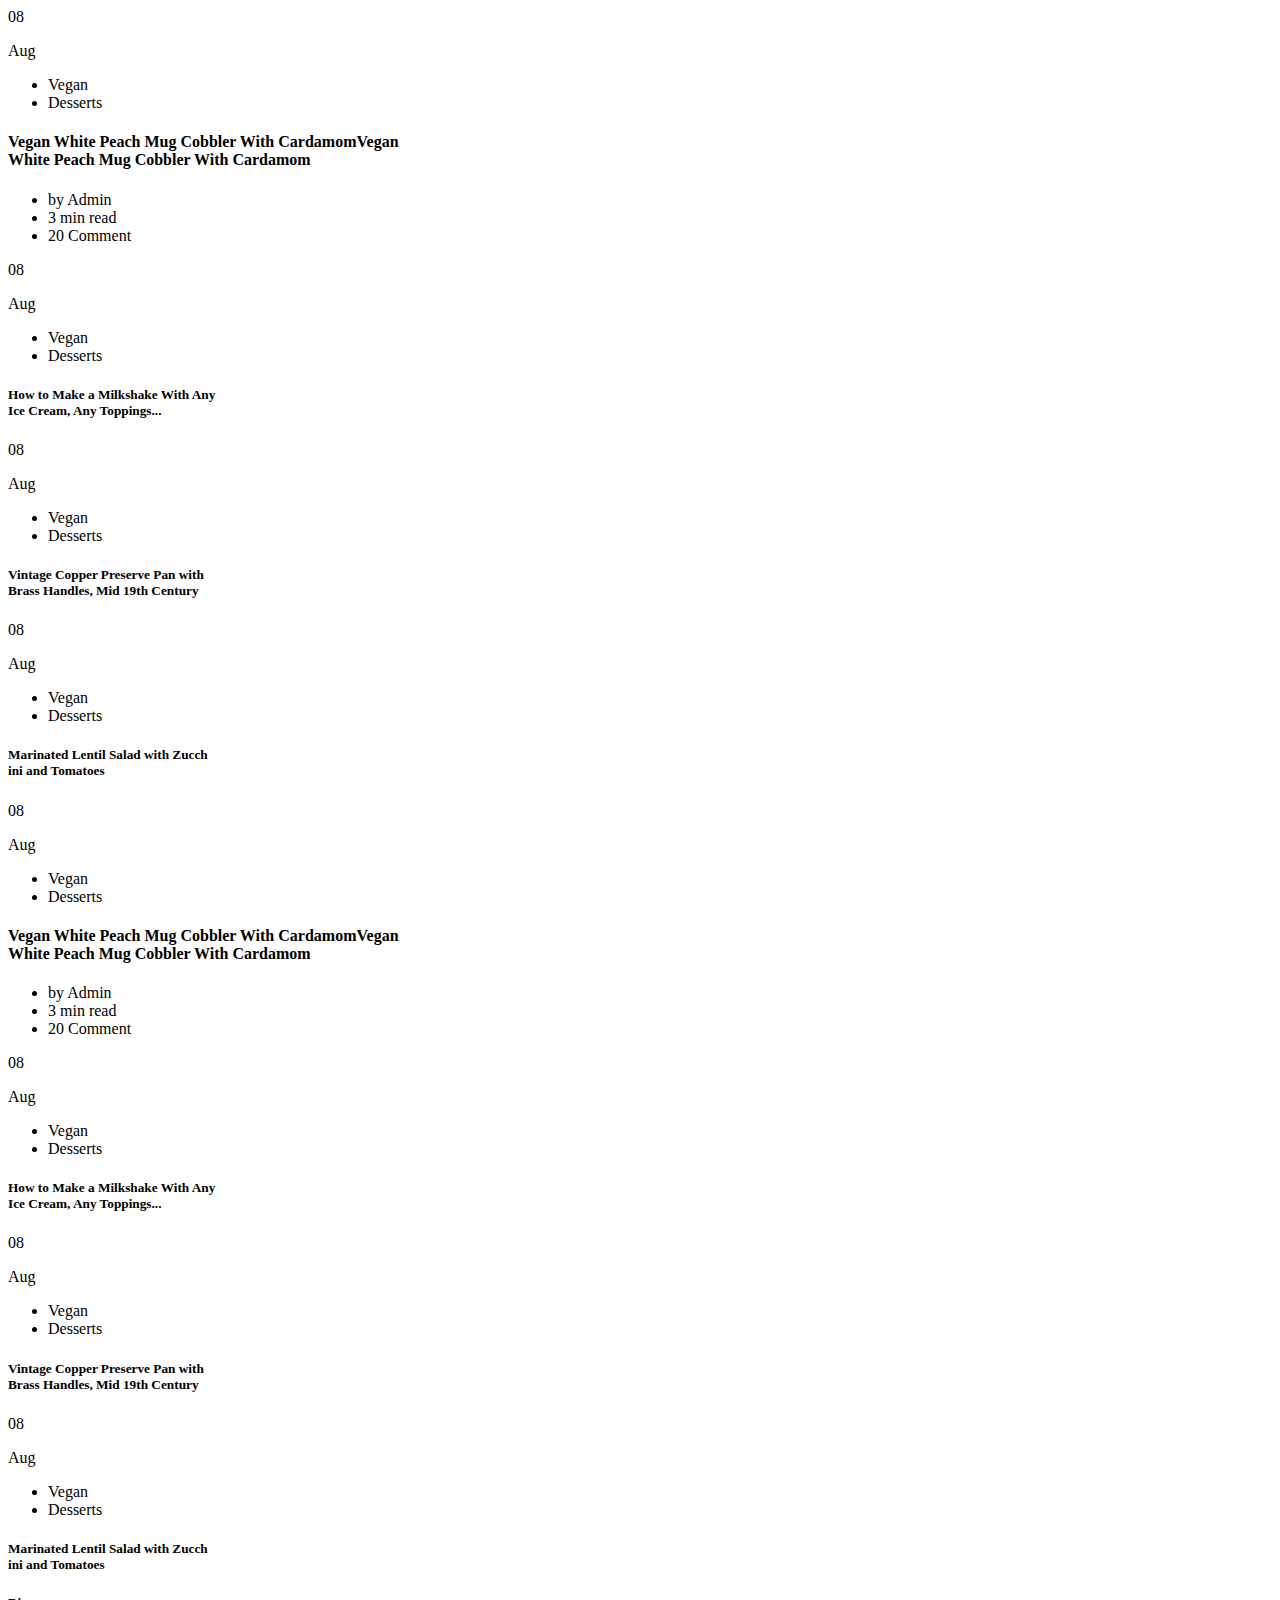
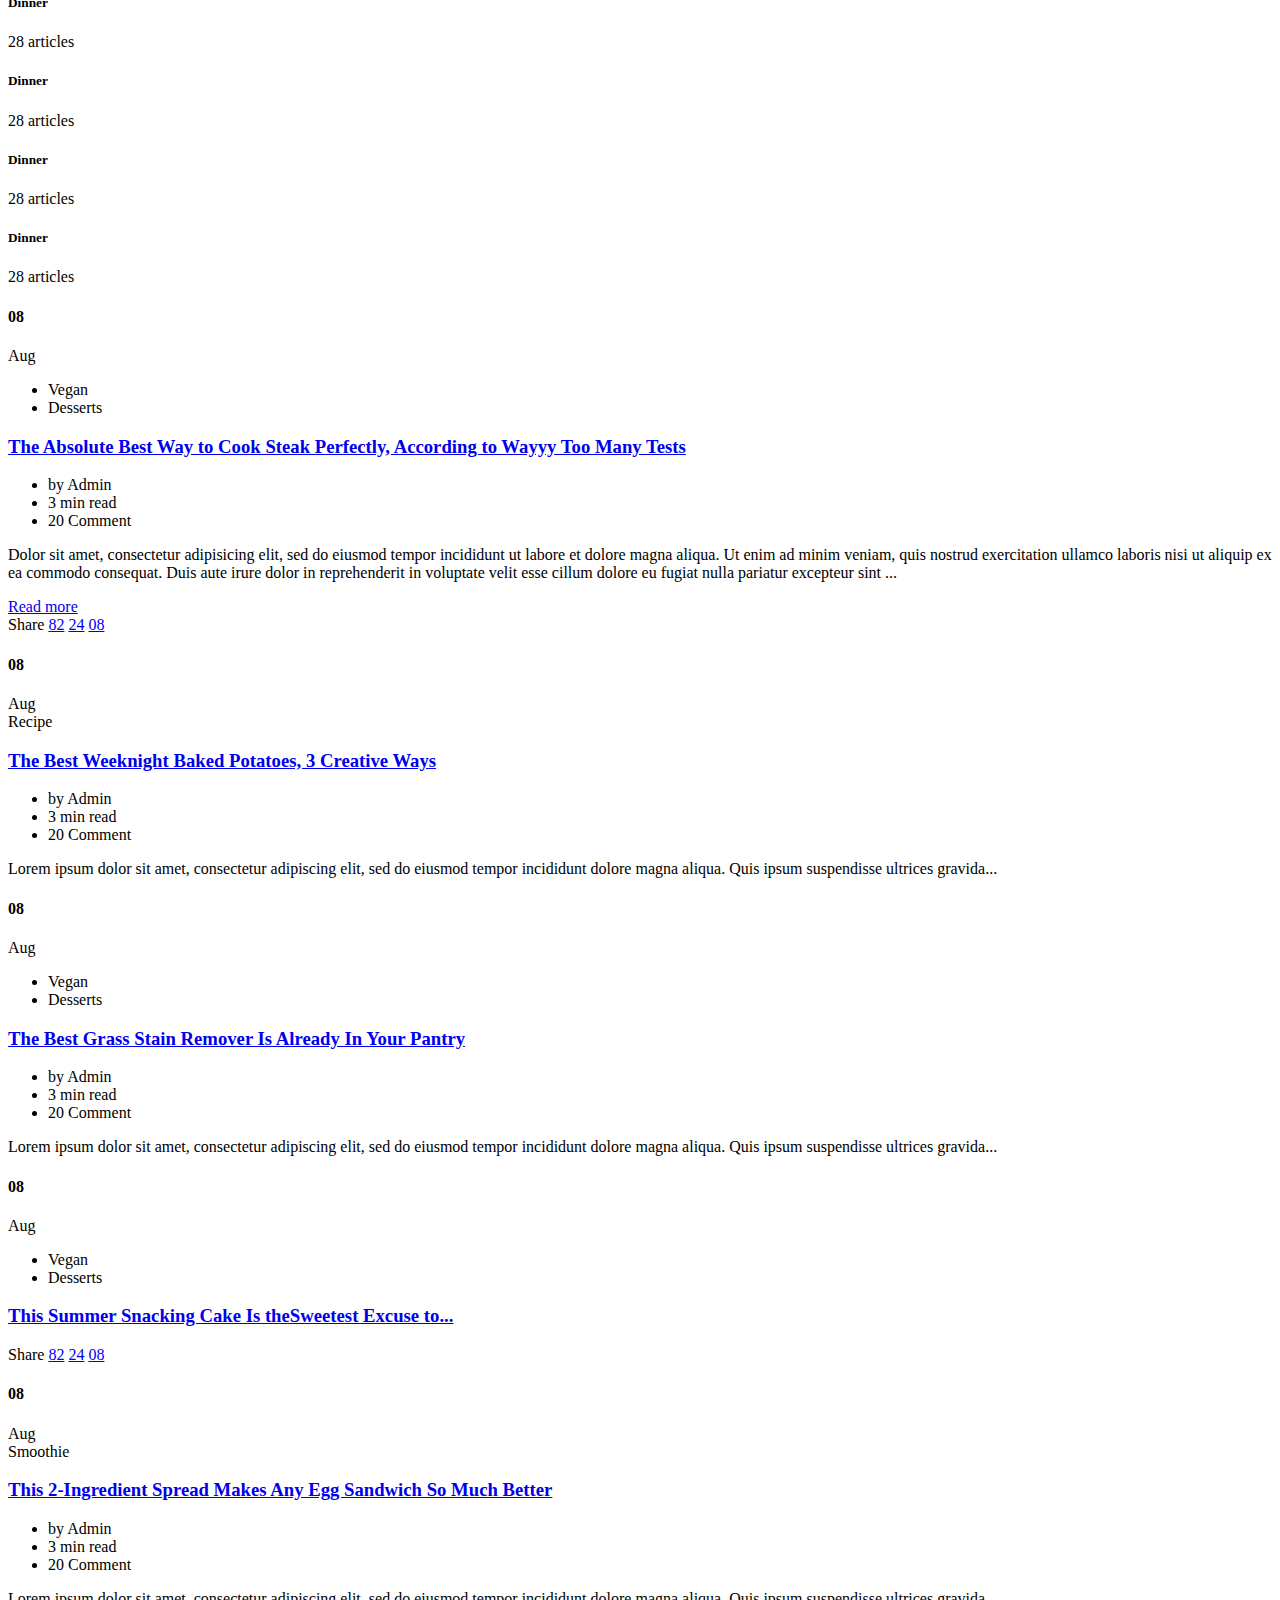
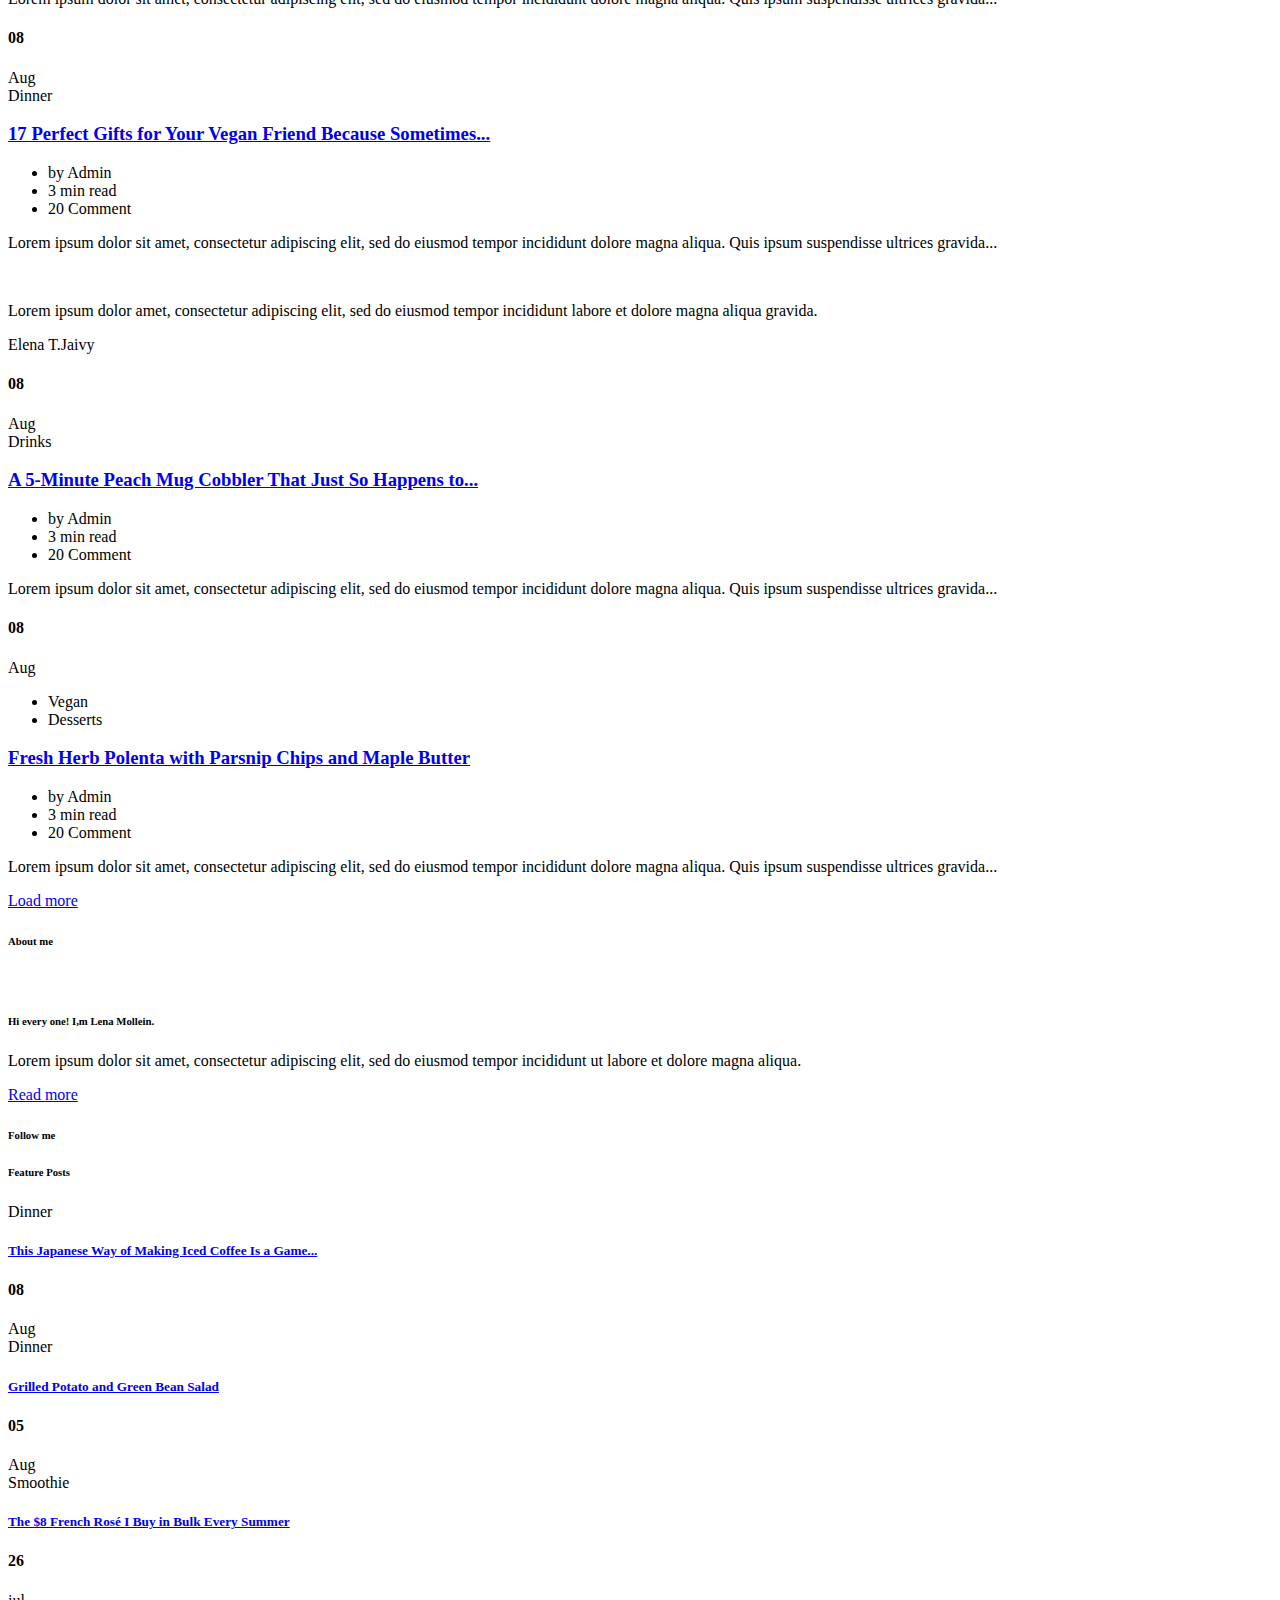
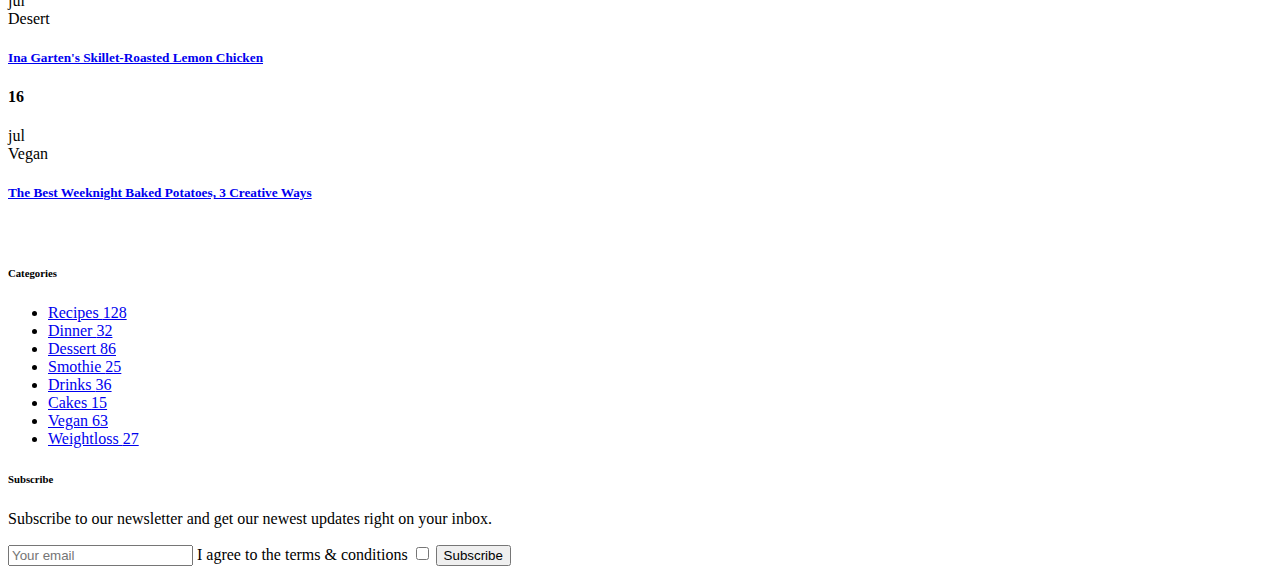
==== src/main/resources/templates/index.html @ a7c78e39 "Adaptació de les plantilles" ====
<!DOCTYPE html>
<html lang="ca" xmlns="http://www.w3.org/1999/xhtml"
	xmlns:th="https://www.thymeleaf.org">
<head th:insert="~{fragments :: head}"></head>
<body>
    <!-- Page preloader and Humberger Begin -->
    <div th:include="~{fragments :: menu}"></div>
    <!-- Humberger End -->

    <!-- Header Section Begin -->
    <header th:replace="~{fragments :: header (${pagina})}"></header>
    <!-- Header Section End -->


    <!-- Hero Section Begin -->
    <section class="hero">
        <div class="hero__slider owl-carousel">
            <div class="hero__item">
                <div class="container-fluid">
                    <div class="row">
                        <div class="col-lg-6 p-0">
                            <div class="hero__inside__item hero__inside__item--wide set-bg"
                                data-setbg="img/hero/hero-1.jpg">
                                <div class="hero__inside__item__text">
                                    <div class="hero__inside__item--meta">
                                        <span>08</span>
                                        <p>Aug</p>
                                    </div>
                                    <div class="hero__inside__item--text">
                                        <ul class="label">
                                            <li>Vegan</li>
                                            <li>Desserts</li>
                                        </ul>
                                        <h4>Vegan White Peach Mug Cobbler With CardamomVegan<br /> White Peach Mug
                                            Cobbler With Cardamom</h4>
                                        <ul class="widget">
                                            <li>by <span>Admin</span></li>
                                            <li>3 min read</li>
                                            <li>20 Comment</li>
                                        </ul>
                                    </div>
                                </div>
                            </div>
                        </div>
                        <div class="col-lg-3 col-md-6  p-0">
                            <div class="hero__inside__item hero__inside__item--small set-bg"
                                data-setbg="img/hero/hero-2.jpg">
                                <div class="hero__inside__item__text">
                                    <div class="hero__inside__item--meta">
                                        <span>08</span>
                                        <p>Aug</p>
                                    </div>
                                    <div class="hero__inside__item--text">
                                        <ul class="label">
                                            <li>Vegan</li>
                                            <li>Desserts</li>
                                        </ul>
                                        <h5>How to Make a Milkshake With Any <br />Ice Cream, Any Toppings...</h5>
                                    </div>
                                </div>
                            </div>
                            <div class="hero__inside__item hero__inside__item--small set-bg"
                                data-setbg="img/hero/hero-3.jpg">
                                <div class="hero__inside__item__text">
                                    <div class="hero__inside__item--meta">
                                        <span>08</span>
                                        <p>Aug</p>
                                    </div>
                                    <div class="hero__inside__item--text">
                                        <ul class="label">
                                            <li>Vegan</li>
                                            <li>Desserts</li>
                                        </ul>
                                        <h5>Vintage Copper Preserve Pan with <br />Brass Handles, Mid 19th Century</h5>
                                    </div>
                                </div>
                            </div>
                        </div>
                        <div class="col-lg-3 col-md-6  p-0">
                            <div class="hero__inside__item set-bg" data-setbg="img/hero/hero-4.jpg">
                                <div class="hero__inside__item__text">
                                    <div class="hero__inside__item--meta">
                                        <span>08</span>
                                        <p>Aug</p>
                                    </div>
                                    <div class="hero__inside__item--text">
                                        <ul class="label">
                                            <li>Vegan</li>
                                            <li>Desserts</li>
                                        </ul>
                                        <h5>Marinated Lentil Salad with Zucch <br />ini and Tomatoes</h5>
                                    </div>
                                </div>
                            </div>
                        </div>
                    </div>
                </div>
            </div>
            <div class="hero__item">
                <div class="container-fluid">
                    <div class="row">
                        <div class="col-lg-6 p-0">
                            <div class="hero__inside__item hero__inside__item--wide set-bg"
                                data-setbg="img/hero/hero-1.jpg">
                                <div class="hero__inside__item__text">
                                    <div class="hero__inside__item--meta">
                                        <span>08</span>
                                        <p>Aug</p>
                                    </div>
                                    <div class="hero__inside__item--text">
                                        <ul class="label">
                                            <li>Vegan</li>
                                            <li>Desserts</li>
                                        </ul>
                                        <h4>Vegan White Peach Mug Cobbler With CardamomVegan<br /> White Peach Mug
                                            Cobbler With Cardamom</h4>
                                        <ul class="widget">
                                            <li>by <span>Admin</span></li>
                                            <li>3 min read</li>
                                            <li>20 Comment</li>
                                        </ul>
                                    </div>
                                </div>
                            </div>
                        </div>
                        <div class="col-lg-3 col-md-6 p-0">
                            <div class="hero__inside__item hero__inside__item--small set-bg"
                                data-setbg="img/hero/hero-3.jpg">
                                <div class="hero__inside__item__text">
                                    <div class="hero__inside__item--meta">
                                        <span>08</span>
                                        <p>Aug</p>
                                    </div>
                                    <div class="hero__inside__item--text">
                                        <ul class="label">
                                            <li>Vegan</li>
                                            <li>Desserts</li>
                                        </ul>
                                        <h5>How to Make a Milkshake With Any <br />Ice Cream, Any Toppings...</h5>
                                    </div>
                                </div>
                            </div>
                            <div class="hero__inside__item hero__inside__item--small set-bg"
                                data-setbg="img/hero/hero-2.jpg">
                                <div class="hero__inside__item__text">
                                    <div class="hero__inside__item--meta">
                                        <span>08</span>
                                        <p>Aug</p>
                                    </div>
                                    <div class="hero__inside__item--text">
                                        <ul class="label">
                                            <li>Vegan</li>
                                            <li>Desserts</li>
                                        </ul>
                                        <h5>Vintage Copper Preserve Pan with <br />Brass Handles, Mid 19th Century</h5>
                                    </div>
                                </div>
                            </div>
                        </div>
                        <div class="col-lg-3 col-md-6 p-0">
                            <div class="hero__inside__item set-bg" data-setbg="img/hero/hero-4.jpg">
                                <div class="hero__inside__item__text">
                                    <div class="hero__inside__item--meta">
                                        <span>08</span>
                                        <p>Aug</p>
                                    </div>
                                    <div class="hero__inside__item--text">
                                        <ul class="label">
                                            <li>Vegan</li>
                                            <li>Desserts</li>
                                        </ul>
                                        <h5>Marinated Lentil Salad with Zucch <br />ini and Tomatoes</h5>
                                    </div>
                                </div>
                            </div>
                        </div>
                    </div>
                </div>
            </div>
        </div>
    </section>
    <!-- Hero Section End -->

    <!-- Categories Section Begin -->
    <section class="categories spad">
        <div class="container">
            <div class="row">
                <div class="col-lg-3 col-md-6 col-sm-6">
                    <div class="categories__item set-bg" data-setbg="img/categories/cat-1.jpg">
                        <div class="categories__hover__text">
                            <h5>Dinner</h5>
                            <p>28 articles</p>
                        </div>
                    </div>
                </div>
                <div class="col-lg-3 col-md-6 col-sm-6">
                    <div class="categories__item set-bg" data-setbg="img/categories/cat-2.jpg">
                        <div class="categories__hover__text">
                            <h5>Dinner</h5>
                            <p>28 articles</p>
                        </div>
                    </div>
                </div>
                <div class="col-lg-3 col-md-6 col-sm-6">
                    <div class="categories__item set-bg" data-setbg="img/categories/cat-3.jpg">
                        <div class="categories__hover__text">
                            <h5>Dinner</h5>
                            <p>28 articles</p>
                        </div>
                    </div>
                </div>
                <div class="col-lg-3 col-md-6 col-sm-6">
                    <div class="categories__item set-bg" data-setbg="img/categories/cat-4.jpg">
                        <div class="categories__hover__text">
                            <h5>Dinner</h5>
                            <p>28 articles</p>
                        </div>
                    </div>
                </div>
            </div>
        </div>
        <div class="categories__post">
            <div class="container">
                <div class="row">
                    <div class="col-lg-8 col-md-8">
                        <div class="categories__post__item categories__post__item--large">
                            <div class="categories__post__item__pic set-bg"
                                data-setbg="img/categories/categories-post/cp-1.jpg">
                                <div class="post__meta">
                                    <h4>08</h4>
                                    <span>Aug</span>
                                </div>
                            </div>
                            <div class="categories__post__item__text">
                                <ul class="post__label--large">
                                    <li>Vegan</li>
                                    <li>Desserts</li>
                                </ul>
                                <h3><a href="#">The Absolute Best Way to Cook Steak Perfectly, According to Wayyy Too
                                        Many Tests</a></h3>
                                <ul class="post__widget">
                                    <li>by <span>Admin</span></li>
                                    <li>3 min read</li>
                                    <li>20 Comment</li>
                                </ul>
                                <p>Dolor sit amet, consectetur adipisicing elit, sed do eiusmod tempor incididunt ut
                                    labore et dolore magna aliqua. Ut enim ad minim veniam, quis nostrud exercitation
                                    ullamco laboris nisi ut aliquip ex ea commodo consequat. Duis aute irure dolor in
                                    reprehenderit in voluptate velit esse cillum dolore eu fugiat nulla pariatur
                                    excepteur sint ...</p>
                                <a href="#" class="primary-btn">Read more</a>
                                <div class="post__social">
                                    <span>Share</span>
                                    <a href="#"><i class="fa fa-facebook"></i> <span>82</span></a>
                                    <a href="#"><i class="fa fa-twitter"></i> <span>24</span></a>
                                    <a href="#"><i class="fa fa-envelope-o"></i> <span>08</span></a>
                                </div>
                            </div>
                        </div>
                        <div class="row">
                            <div class="col-lg-6 col-md-6 col-sm-6">
                                <div class="categories__post__item">
                                    <div class="categories__post__item__pic small__item set-bg"
                                        data-setbg="img/categories/categories-post/cp-2.jpg">
                                        <div class="post__meta">
                                            <h4>08</h4>
                                            <span>Aug</span>
                                        </div>
                                    </div>
                                    <div class="categories__post__item__text">
                                        <span class="post__label">Recipe</span>
                                        <h3><a href="#">The Best Weeknight Baked Potatoes, 3 Creative Ways</a></h3>
                                        <ul class="post__widget">
                                            <li>by <span>Admin</span></li>
                                            <li>3 min read</li>
                                            <li>20 Comment</li>
                                        </ul>
                                        <p>Lorem ipsum dolor sit amet, consectetur adipiscing elit, sed do eiusmod
                                            tempor incididunt dolore magna aliqua. Quis ipsum suspendisse ultrices
                                            gravida...</p>
                                    </div>
                                </div>
                                <div class="categories__post__item">
                                    <div class="categories__post__item__pic set-bg"
                                        data-setbg="img/categories/categories-post/cp-4.jpg">
                                        <div class="post__meta">
                                            <h4>08</h4>
                                            <span>Aug</span>
                                        </div>
                                    </div>
                                    <div class="categories__post__item__text">
                                        <ul class="post__label--large">
                                            <li>Vegan</li>
                                            <li>Desserts</li>
                                        </ul>
                                        <h3><a href="#">The Best Grass Stain Remover Is Already In Your Pantry</a></h3>
                                        <ul class="post__widget">
                                            <li>by <span>Admin</span></li>
                                            <li>3 min read</li>
                                            <li>20 Comment</li>
                                        </ul>
                                        <p>Lorem ipsum dolor sit amet, consectetur adipiscing elit, sed do eiusmod
                                            tempor incididunt dolore magna aliqua. Quis ipsum suspendisse ultrices
                                            gravida...</p>
                                    </div>
                                </div>
                                <div class="categories__post__item__plain set-bg"
                                    data-setbg="img/categories/categories-post/cp-6.jpg">
                                    <div class="categories__post__item__text">
                                        <div class="post__meta">
                                            <h4>08</h4>
                                            <span>Aug</span>
                                        </div>
                                        <ul class="post__label--large">
                                            <li>Vegan</li>
                                            <li>Desserts</li>
                                        </ul>
                                        <h3><a href="#">This Summer Snacking Cake Is theSweetest Excuse to...</a></h3>
                                        <div class="post__social">
                                            <span>Share</span>
                                            <a href="#"><i class="fa fa-facebook"></i> <span>82</span></a>
                                            <a href="#"><i class="fa fa-twitter"></i> <span>24</span></a>
                                            <a href="#"><i class="fa fa-envelope-o"></i> <span>08</span></a>
                                        </div>
                                    </div>
                                </div>
                                <div class="categories__post__item">
                                    <div class="categories__post__item__pic smaller__large set-bg"
                                        data-setbg="img/categories/categories-post/cp-8.jpg">
                                        <div class="post__meta">
                                            <h4>08</h4>
                                            <span>Aug</span>
                                        </div>
                                    </div>
                                    <div class="categories__post__item__text">
                                        <span class="post__label">Smoothie</span>
                                        <h3><a href="#">This 2-Ingredient Spread Makes Any Egg Sandwich So Much
                                                Better</a></h3>
                                        <ul class="post__widget">
                                            <li>by <span>Admin</span></li>
                                            <li>3 min read</li>
                                            <li>20 Comment</li>
                                        </ul>
                                        <p>Lorem ipsum dolor sit amet, consectetur adipiscing elit, sed do eiusmod
                                            tempor incididunt dolore magna aliqua. Quis ipsum suspendisse ultrices
                                            gravida...</p>
                                    </div>
                                </div>
                            </div>
                            <div class="col-lg-6 col-md-6 col-sm-6">
                                <div class="categories__post__item">
                                    <div class="categories__post__item__pic smaller__large set-bg"
                                        data-setbg="img/categories/categories-post/cp-3.jpg">
                                        <div class="post__meta">
                                            <h4>08</h4>
                                            <span>Aug</span>
                                        </div>
                                    </div>
                                    <div class="categories__post__item__text">
                                        <span class="post__label">Dinner</span>
                                        <h3><a href="#">17 Perfect Gifts for Your Vegan Friend Because Sometimes...</a>
                                        </h3>
                                        <ul class="post__widget">
                                            <li>by <span>Admin</span></li>
                                            <li>3 min read</li>
                                            <li>20 Comment</li>
                                        </ul>
                                        <p>Lorem ipsum dolor sit amet, consectetur adipiscing elit, sed do eiusmod
                                            tempor incididunt dolore magna aliqua. Quis ipsum suspendisse ultrices
                                            gravida...</p>
                                    </div>
                                </div>
                                <div class="categories__post__item__small">
                                    <img src="img/categories/categories-post/quote.png" alt="">
                                    <p>Lorem ipsum dolor amet, consectetur adipiscing elit, sed do eiusmod tempor
                                        incididunt labore et dolore magna aliqua gravida.</p>
                                    <div class="posted__by">Elena T.Jaivy</div>
                                </div>
                                <div class="categories__post__item">
                                    <div class="categories__post__item__pic smaller__large set-bg"
                                        data-setbg="img/categories/categories-post/cp-5.jpg">
                                        <div class="post__meta">
                                            <h4>08</h4>
                                            <span>Aug</span>
                                        </div>
                                    </div>
                                    <div class="categories__post__item__text">
                                        <span class="post__label">Drinks</span>
                                        <h3><a href="#">A 5-Minute Peach Mug Cobbler That Just So Happens to...</a></h3>
                                        <ul class="post__widget">
                                            <li>by <span>Admin</span></li>
                                            <li>3 min read</li>
                                            <li>20 Comment</li>
                                        </ul>
                                        <p>Lorem ipsum dolor sit amet, consectetur adipiscing elit, sed do eiusmod
                                            tempor incididunt dolore magna aliqua. Quis ipsum suspendisse ultrices
                                            gravida...</p>
                                    </div>
                                </div>
                                <div class="categories__post__item">
                                    <div class="categories__post__item__pic set-bg"
                                        data-setbg="img/categories/categories-post/cp-7.jpg">
                                        <div class="post__meta">
                                            <h4>08</h4>
                                            <span>Aug</span>
                                        </div>
                                    </div>
                                    <div class="categories__post__item__text">
                                        <ul class="post__label--large">
                                            <li>Vegan</li>
                                            <li>Desserts</li>
                                        </ul>
                                        <h3><a href="#">Fresh Herb Polenta with Parsnip Chips and Maple Butter</a></h3>
                                        <ul class="post__widget">
                                            <li>by <span>Admin</span></li>
                                            <li>3 min read</li>
                                            <li>20 Comment</li>
                                        </ul>
                                        <p>Lorem ipsum dolor sit amet, consectetur adipiscing elit, sed do eiusmod
                                            tempor incididunt dolore magna aliqua. Quis ipsum suspendisse ultrices
                                            gravida...</p>
                                    </div>
                                </div>
                            </div>
                            <div class="col-lg-12 text-center">
                                <div class="load__more__btn">
                                    <a href="#">Load more</a>
                                </div>
                            </div>
                        </div>
                    </div>
                    <div class="col-lg-4 col-md-4">
                        <div class="sidebar__item">
                            <div class="sidebar__about__item">
                                <div class="sidebar__item__title">
                                    <h6>About me</h6>
                                </div>
                                <img src="img/sidebar/sidebar-about.jpg" alt="">
                                <h6>Hi every one! I,m <span>Lena Mollein.</span></h6>
                                <p>Lorem ipsum dolor sit amet, consectetur adipiscing elit, sed do eiusmod tempor
                                    incididunt ut labore et dolore magna aliqua.</p>
                                <a href="#" class="primary-btn">Read more</a>
                            </div>
                            <div class="sidebar__follow__item">
                                <div class="sidebar__item__title">
                                    <h6>Follow me</h6>
                                </div>
                                <div class="sidebar__item__follow__links">
                                    <a href="#"><i class="fa fa-facebook"></i></a>
                                    <a href="#"><i class="fa fa-twitter"></i></a>
                                    <a href="#"><i class="fa fa-youtube-play"></i></a>
                                    <a href="#"><i class="fa fa-instagram"></i></a>
                                    <a href="#"><i class="fa fa-envelope-o"></i></a>
                                </div>
                            </div>
                            <div class="sidebar__feature__item">
                                <div class="sidebar__item__title">
                                    <h6>Feature Posts</h6>
                                </div>
                                <div class="sidebar__feature__item__large set-bg"
                                    data-setbg="img/sidebar/feature-post.jpg">
                                    <div class="sidebar__feature__item__large--text">
                                        <span>Dinner</span>
                                        <h5><a href="#">This Japanese Way of Making Iced Coffee Is a Game...</a></h5>
                                    </div>
                                </div>
                                <div class="sidebar__feature__item__list">
                                    <div class="sidebar__feature__item__list__single">
                                        <div class="post__meta">
                                            <h4>08</h4>
                                            <span>Aug</span>
                                        </div>
                                        <div class="post__text">
                                            <span>Dinner</span>
                                            <h5><a href="#">Grilled Potato and Green Bean Salad</a></h5>
                                        </div>
                                    </div>
                                    <div class="sidebar__feature__item__list__single">
                                        <div class="post__meta">
                                            <h4>05</h4>
                                            <span>Aug</span>
                                        </div>
                                        <div class="post__text">
                                            <span>Smoothie</span>
                                            <h5><a href="#">The $8 French Rosé I Buy in Bulk Every Summer</a></h5>
                                        </div>
                                    </div>
                                    <div class="sidebar__feature__item__list__single">
                                        <div class="post__meta">
                                            <h4>26</h4>
                                            <span>jul</span>
                                        </div>
                                        <div class="post__text">
                                            <span>Desert</span>
                                            <h5><a href="#">Ina Garten's Skillet-Roasted Lemon Chicken</a></h5>
                                        </div>
                                    </div>
                                    <div class="sidebar__feature__item__list__single">
                                        <div class="post__meta">
                                            <h4>16</h4>
                                            <span>jul</span>
                                        </div>
                                        <div class="post__text">
                                            <span>Vegan</span>
                                            <h5><a href="#">The Best Weeknight Baked Potatoes, 3 Creative Ways</a></h5>
                                        </div>
                                    </div>
                                </div>
                            </div>
                            <div class="sidebar__item__banner">
                                <img src="img/sidebar/banner.jpg" alt="">
                            </div>
                            <div class="sidebar__item__categories">
                                <div class="sidebar__item__title">
                                    <h6>Categories</h6>
                                </div>
                                <ul>
                                    <li><a href="#">Recipes <span>128</span></a></li>
                                    <li><a href="#">Dinner <span>32</span></a></li>
                                    <li><a href="#">Dessert <span>86</span></a></li>
                                    <li class="p-left"><a href="#">Smothie <span>25</span></a></li>
                                    <li class="p-left"><a href="#">Drinks <span>36</span></a></li>
                                    <li class="p-left"><a href="#">Cakes <span>15</span></a></li>
                                    <li><a href="#">Vegan <span>63</span></a></li>
                                    <li><a href="#">Weightloss <span>27</span></a></li>
                                </ul>
                            </div>
                            <div class="sidebar__subscribe__item">
                                <div class="sidebar__item__title">
                                    <h6>Subscribe</h6>
                                </div>
                                <p>Subscribe to our newsletter and get our newest updates right on your inbox.</p>
                                <form action="#">
                                    <input type="text" class="email-input" placeholder="Your email">
                                    <label for="s-agree-check">
                                        I agree to the terms & conditions
                                        <input type="checkbox" id="s-agree-check">
                                        <span class="checkmark"></span>
                                    </label>
                                    <button type="submit" class="site-btn">Subscribe</button>
                                </form>
                            </div>
                        </div>
                    </div>
                </div>
            </div>
        </div>
    </section>
    <!-- Categories Section End -->

	<footer th:replace="fragments :: footer"></footer>
		
	<div th:include="fragments :: javascript"></div>
</body>

</html>
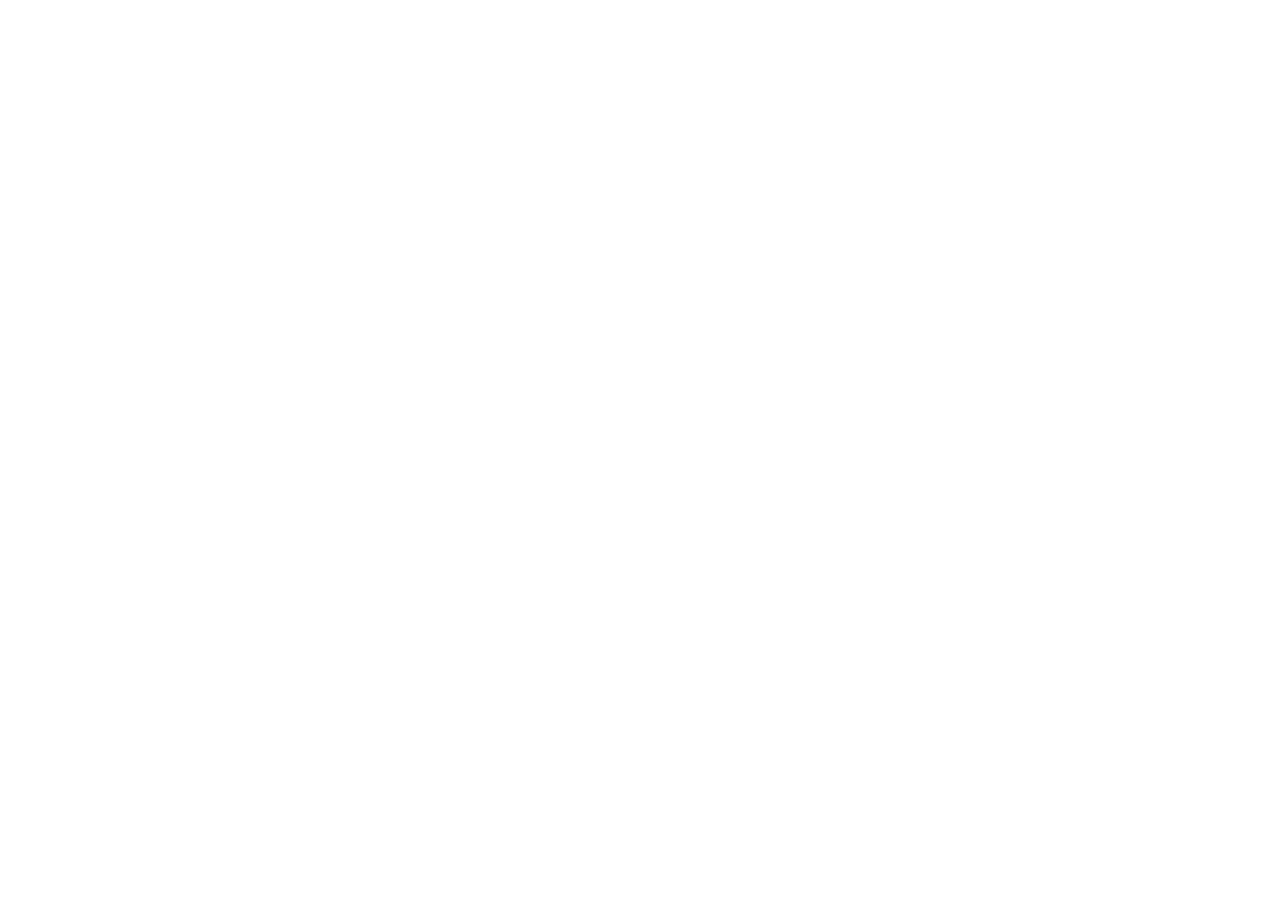
==== commit a983e10d: "Implementació de WEB acabada" ====
--- a/src/main/resources/templates/index.html
+++ b/src/main/resources/templates/index.html
@@ -1,552 +1,23 @@
 <!DOCTYPE html>
-<html lang="ca" xmlns="http://www.w3.org/1999/xhtml"
-	xmlns:th="https://www.thymeleaf.org">
-<head th:insert="~{fragments :: head}"></head>
+<html lang="ca" xmlns="http://www.w3.org/1999/xhtml" xmlns:th="https://www.thymeleaf.org">
+	<head th:insert="~{fragments :: head}"></head>
 <body>
     <!-- Page preloader and Humberger Begin -->
     <div th:include="~{fragments :: menu}"></div>
     <!-- Humberger End -->
 
     <!-- Header Section Begin -->
-    <header th:replace="~{fragments :: header (${pagina})}"></header>
+    <header th:replace="~{fragments :: header}"></header>
     <!-- Header Section End -->
-
 
     <!-- Hero Section Begin -->
     <section class="hero">
         <div class="hero__slider owl-carousel">
-            <div class="hero__item">
-                <div class="container-fluid">
-                    <div class="row">
-                        <div class="col-lg-6 p-0">
-                            <div class="hero__inside__item hero__inside__item--wide set-bg"
-                                data-setbg="img/hero/hero-1.jpg">
-                                <div class="hero__inside__item__text">
-                                    <div class="hero__inside__item--meta">
-                                        <span>08</span>
-                                        <p>Aug</p>
-                                    </div>
-                                    <div class="hero__inside__item--text">
-                                        <ul class="label">
-                                            <li>Vegan</li>
-                                            <li>Desserts</li>
-                                        </ul>
-                                        <h4>Vegan White Peach Mug Cobbler With CardamomVegan<br /> White Peach Mug
-                                            Cobbler With Cardamom</h4>
-                                        <ul class="widget">
-                                            <li>by <span>Admin</span></li>
-                                            <li>3 min read</li>
-                                            <li>20 Comment</li>
-                                        </ul>
-                                    </div>
-                                </div>
-                            </div>
-                        </div>
-                        <div class="col-lg-3 col-md-6  p-0">
-                            <div class="hero__inside__item hero__inside__item--small set-bg"
-                                data-setbg="img/hero/hero-2.jpg">
-                                <div class="hero__inside__item__text">
-                                    <div class="hero__inside__item--meta">
-                                        <span>08</span>
-                                        <p>Aug</p>
-                                    </div>
-                                    <div class="hero__inside__item--text">
-                                        <ul class="label">
-                                            <li>Vegan</li>
-                                            <li>Desserts</li>
-                                        </ul>
-                                        <h5>How to Make a Milkshake With Any <br />Ice Cream, Any Toppings...</h5>
-                                    </div>
-                                </div>
-                            </div>
-                            <div class="hero__inside__item hero__inside__item--small set-bg"
-                                data-setbg="img/hero/hero-3.jpg">
-                                <div class="hero__inside__item__text">
-                                    <div class="hero__inside__item--meta">
-                                        <span>08</span>
-                                        <p>Aug</p>
-                                    </div>
-                                    <div class="hero__inside__item--text">
-                                        <ul class="label">
-                                            <li>Vegan</li>
-                                            <li>Desserts</li>
-                                        </ul>
-                                        <h5>Vintage Copper Preserve Pan with <br />Brass Handles, Mid 19th Century</h5>
-                                    </div>
-                                </div>
-                            </div>
-                        </div>
-                        <div class="col-lg-3 col-md-6  p-0">
-                            <div class="hero__inside__item set-bg" data-setbg="img/hero/hero-4.jpg">
-                                <div class="hero__inside__item__text">
-                                    <div class="hero__inside__item--meta">
-                                        <span>08</span>
-                                        <p>Aug</p>
-                                    </div>
-                                    <div class="hero__inside__item--text">
-                                        <ul class="label">
-                                            <li>Vegan</li>
-                                            <li>Desserts</li>
-                                        </ul>
-                                        <h5>Marinated Lentil Salad with Zucch <br />ini and Tomatoes</h5>
-                                    </div>
-                                </div>
-                            </div>
-                        </div>
-                    </div>
-                </div>
-            </div>
-            <div class="hero__item">
-                <div class="container-fluid">
-                    <div class="row">
-                        <div class="col-lg-6 p-0">
-                            <div class="hero__inside__item hero__inside__item--wide set-bg"
-                                data-setbg="img/hero/hero-1.jpg">
-                                <div class="hero__inside__item__text">
-                                    <div class="hero__inside__item--meta">
-                                        <span>08</span>
-                                        <p>Aug</p>
-                                    </div>
-                                    <div class="hero__inside__item--text">
-                                        <ul class="label">
-                                            <li>Vegan</li>
-                                            <li>Desserts</li>
-                                        </ul>
-                                        <h4>Vegan White Peach Mug Cobbler With CardamomVegan<br /> White Peach Mug
-                                            Cobbler With Cardamom</h4>
-                                        <ul class="widget">
-                                            <li>by <span>Admin</span></li>
-                                            <li>3 min read</li>
-                                            <li>20 Comment</li>
-                                        </ul>
-                                    </div>
-                                </div>
-                            </div>
-                        </div>
-                        <div class="col-lg-3 col-md-6 p-0">
-                            <div class="hero__inside__item hero__inside__item--small set-bg"
-                                data-setbg="img/hero/hero-3.jpg">
-                                <div class="hero__inside__item__text">
-                                    <div class="hero__inside__item--meta">
-                                        <span>08</span>
-                                        <p>Aug</p>
-                                    </div>
-                                    <div class="hero__inside__item--text">
-                                        <ul class="label">
-                                            <li>Vegan</li>
-                                            <li>Desserts</li>
-                                        </ul>
-                                        <h5>How to Make a Milkshake With Any <br />Ice Cream, Any Toppings...</h5>
-                                    </div>
-                                </div>
-                            </div>
-                            <div class="hero__inside__item hero__inside__item--small set-bg"
-                                data-setbg="img/hero/hero-2.jpg">
-                                <div class="hero__inside__item__text">
-                                    <div class="hero__inside__item--meta">
-                                        <span>08</span>
-                                        <p>Aug</p>
-                                    </div>
-                                    <div class="hero__inside__item--text">
-                                        <ul class="label">
-                                            <li>Vegan</li>
-                                            <li>Desserts</li>
-                                        </ul>
-                                        <h5>Vintage Copper Preserve Pan with <br />Brass Handles, Mid 19th Century</h5>
-                                    </div>
-                                </div>
-                            </div>
-                        </div>
-                        <div class="col-lg-3 col-md-6 p-0">
-                            <div class="hero__inside__item set-bg" data-setbg="img/hero/hero-4.jpg">
-                                <div class="hero__inside__item__text">
-                                    <div class="hero__inside__item--meta">
-                                        <span>08</span>
-                                        <p>Aug</p>
-                                    </div>
-                                    <div class="hero__inside__item--text">
-                                        <ul class="label">
-                                            <li>Vegan</li>
-                                            <li>Desserts</li>
-                                        </ul>
-                                        <h5>Marinated Lentil Salad with Zucch <br />ini and Tomatoes</h5>
-                                    </div>
-                                </div>
-                            </div>
-                        </div>
-                    </div>
-                </div>
-            </div>
+        	<div th:replace="~{fragments :: hero-item-4(${receptesCarrusel.subList(0,4)})}"></div>
+        	<div th:replace="~{fragments :: hero-item-4(${receptesCarrusel.subList(4, 8)})}"></div>
         </div>
     </section>
     <!-- Hero Section End -->
-
-    <!-- Categories Section Begin -->
-    <section class="categories spad">
-        <div class="container">
-            <div class="row">
-                <div class="col-lg-3 col-md-6 col-sm-6">
-                    <div class="categories__item set-bg" data-setbg="img/categories/cat-1.jpg">
-                        <div class="categories__hover__text">
-                            <h5>Dinner</h5>
-                            <p>28 articles</p>
-                        </div>
-                    </div>
-                </div>
-                <div class="col-lg-3 col-md-6 col-sm-6">
-                    <div class="categories__item set-bg" data-setbg="img/categories/cat-2.jpg">
-                        <div class="categories__hover__text">
-                            <h5>Dinner</h5>
-                            <p>28 articles</p>
-                        </div>
-                    </div>
-                </div>
-                <div class="col-lg-3 col-md-6 col-sm-6">
-                    <div class="categories__item set-bg" data-setbg="img/categories/cat-3.jpg">
-                        <div class="categories__hover__text">
-                            <h5>Dinner</h5>
-                            <p>28 articles</p>
-                        </div>
-                    </div>
-                </div>
-                <div class="col-lg-3 col-md-6 col-sm-6">
-                    <div class="categories__item set-bg" data-setbg="img/categories/cat-4.jpg">
-                        <div class="categories__hover__text">
-                            <h5>Dinner</h5>
-                            <p>28 articles</p>
-                        </div>
-                    </div>
-                </div>
-            </div>
-        </div>
-        <div class="categories__post">
-            <div class="container">
-                <div class="row">
-                    <div class="col-lg-8 col-md-8">
-                        <div class="categories__post__item categories__post__item--large">
-                            <div class="categories__post__item__pic set-bg"
-                                data-setbg="img/categories/categories-post/cp-1.jpg">
-                                <div class="post__meta">
-                                    <h4>08</h4>
-                                    <span>Aug</span>
-                                </div>
-                            </div>
-                            <div class="categories__post__item__text">
-                                <ul class="post__label--large">
-                                    <li>Vegan</li>
-                                    <li>Desserts</li>
-                                </ul>
-                                <h3><a href="#">The Absolute Best Way to Cook Steak Perfectly, According to Wayyy Too
-                                        Many Tests</a></h3>
-                                <ul class="post__widget">
-                                    <li>by <span>Admin</span></li>
-                                    <li>3 min read</li>
-                                    <li>20 Comment</li>
-                                </ul>
-                                <p>Dolor sit amet, consectetur adipisicing elit, sed do eiusmod tempor incididunt ut
-                                    labore et dolore magna aliqua. Ut enim ad minim veniam, quis nostrud exercitation
-                                    ullamco laboris nisi ut aliquip ex ea commodo consequat. Duis aute irure dolor in
-                                    reprehenderit in voluptate velit esse cillum dolore eu fugiat nulla pariatur
-                                    excepteur sint ...</p>
-                                <a href="#" class="primary-btn">Read more</a>
-                                <div class="post__social">
-                                    <span>Share</span>
-                                    <a href="#"><i class="fa fa-facebook"></i> <span>82</span></a>
-                                    <a href="#"><i class="fa fa-twitter"></i> <span>24</span></a>
-                                    <a href="#"><i class="fa fa-envelope-o"></i> <span>08</span></a>
-                                </div>
-                            </div>
-                        </div>
-                        <div class="row">
-                            <div class="col-lg-6 col-md-6 col-sm-6">
-                                <div class="categories__post__item">
-                                    <div class="categories__post__item__pic small__item set-bg"
-                                        data-setbg="img/categories/categories-post/cp-2.jpg">
-                                        <div class="post__meta">
-                                            <h4>08</h4>
-                                            <span>Aug</span>
-                                        </div>
-                                    </div>
-                                    <div class="categories__post__item__text">
-                                        <span class="post__label">Recipe</span>
-                                        <h3><a href="#">The Best Weeknight Baked Potatoes, 3 Creative Ways</a></h3>
-                                        <ul class="post__widget">
-                                            <li>by <span>Admin</span></li>
-                                            <li>3 min read</li>
-                                            <li>20 Comment</li>
-                                        </ul>
-                                        <p>Lorem ipsum dolor sit amet, consectetur adipiscing elit, sed do eiusmod
-                                            tempor incididunt dolore magna aliqua. Quis ipsum suspendisse ultrices
-                                            gravida...</p>
-                                    </div>
-                                </div>
-                                <div class="categories__post__item">
-                                    <div class="categories__post__item__pic set-bg"
-                                        data-setbg="img/categories/categories-post/cp-4.jpg">
-                                        <div class="post__meta">
-                                            <h4>08</h4>
-                                            <span>Aug</span>
-                                        </div>
-                                    </div>
-                                    <div class="categories__post__item__text">
-                                        <ul class="post__label--large">
-                                            <li>Vegan</li>
-                                            <li>Desserts</li>
-                                        </ul>
-                                        <h3><a href="#">The Best Grass Stain Remover Is Already In Your Pantry</a></h3>
-                                        <ul class="post__widget">
-                                            <li>by <span>Admin</span></li>
-                                            <li>3 min read</li>
-                                            <li>20 Comment</li>
-                                        </ul>
-                                        <p>Lorem ipsum dolor sit amet, consectetur adipiscing elit, sed do eiusmod
-                                            tempor incididunt dolore magna aliqua. Quis ipsum suspendisse ultrices
-                                            gravida...</p>
-                                    </div>
-                                </div>
-                                <div class="categories__post__item__plain set-bg"
-                                    data-setbg="img/categories/categories-post/cp-6.jpg">
-                                    <div class="categories__post__item__text">
-                                        <div class="post__meta">
-                                            <h4>08</h4>
-                                            <span>Aug</span>
-                                        </div>
-                                        <ul class="post__label--large">
-                                            <li>Vegan</li>
-                                            <li>Desserts</li>
-                                        </ul>
-                                        <h3><a href="#">This Summer Snacking Cake Is theSweetest Excuse to...</a></h3>
-                                        <div class="post__social">
-                                            <span>Share</span>
-                                            <a href="#"><i class="fa fa-facebook"></i> <span>82</span></a>
-                                            <a href="#"><i class="fa fa-twitter"></i> <span>24</span></a>
-                                            <a href="#"><i class="fa fa-envelope-o"></i> <span>08</span></a>
-                                        </div>
-                                    </div>
-                                </div>
-                                <div class="categories__post__item">
-                                    <div class="categories__post__item__pic smaller__large set-bg"
-                                        data-setbg="img/categories/categories-post/cp-8.jpg">
-                                        <div class="post__meta">
-                                            <h4>08</h4>
-                                            <span>Aug</span>
-                                        </div>
-                                    </div>
-                                    <div class="categories__post__item__text">
-                                        <span class="post__label">Smoothie</span>
-                                        <h3><a href="#">This 2-Ingredient Spread Makes Any Egg Sandwich So Much
-                                                Better</a></h3>
-                                        <ul class="post__widget">
-                                            <li>by <span>Admin</span></li>
-                                            <li>3 min read</li>
-                                            <li>20 Comment</li>
-                                        </ul>
-                                        <p>Lorem ipsum dolor sit amet, consectetur adipiscing elit, sed do eiusmod
-                                            tempor incididunt dolore magna aliqua. Quis ipsum suspendisse ultrices
-                                            gravida...</p>
-                                    </div>
-                                </div>
-                            </div>
-                            <div class="col-lg-6 col-md-6 col-sm-6">
-                                <div class="categories__post__item">
-                                    <div class="categories__post__item__pic smaller__large set-bg"
-                                        data-setbg="img/categories/categories-post/cp-3.jpg">
-                                        <div class="post__meta">
-                                            <h4>08</h4>
-                                            <span>Aug</span>
-                                        </div>
-                                    </div>
-                                    <div class="categories__post__item__text">
-                                        <span class="post__label">Dinner</span>
-                                        <h3><a href="#">17 Perfect Gifts for Your Vegan Friend Because Sometimes...</a>
-                                        </h3>
-                                        <ul class="post__widget">
-                                            <li>by <span>Admin</span></li>
-                                            <li>3 min read</li>
-                                            <li>20 Comment</li>
-                                        </ul>
-                                        <p>Lorem ipsum dolor sit amet, consectetur adipiscing elit, sed do eiusmod
-                                            tempor incididunt dolore magna aliqua. Quis ipsum suspendisse ultrices
-                                            gravida...</p>
-                                    </div>
-                                </div>
-                                <div class="categories__post__item__small">
-                                    <img src="img/categories/categories-post/quote.png" alt="">
-                                    <p>Lorem ipsum dolor amet, consectetur adipiscing elit, sed do eiusmod tempor
-                                        incididunt labore et dolore magna aliqua gravida.</p>
-                                    <div class="posted__by">Elena T.Jaivy</div>
-                                </div>
-                                <div class="categories__post__item">
-                                    <div class="categories__post__item__pic smaller__large set-bg"
-                                        data-setbg="img/categories/categories-post/cp-5.jpg">
-                                        <div class="post__meta">
-                                            <h4>08</h4>
-                                            <span>Aug</span>
-                                        </div>
-                                    </div>
-                                    <div class="categories__post__item__text">
-                                        <span class="post__label">Drinks</span>
-                                        <h3><a href="#">A 5-Minute Peach Mug Cobbler That Just So Happens to...</a></h3>
-                                        <ul class="post__widget">
-                                            <li>by <span>Admin</span></li>
-                                            <li>3 min read</li>
-                                            <li>20 Comment</li>
-                                        </ul>
-                                        <p>Lorem ipsum dolor sit amet, consectetur adipiscing elit, sed do eiusmod
-                                            tempor incididunt dolore magna aliqua. Quis ipsum suspendisse ultrices
-                                            gravida...</p>
-                                    </div>
-                                </div>
-                                <div class="categories__post__item">
-                                    <div class="categories__post__item__pic set-bg"
-                                        data-setbg="img/categories/categories-post/cp-7.jpg">
-                                        <div class="post__meta">
-                                            <h4>08</h4>
-                                            <span>Aug</span>
-                                        </div>
-                                    </div>
-                                    <div class="categories__post__item__text">
-                                        <ul class="post__label--large">
-                                            <li>Vegan</li>
-                                            <li>Desserts</li>
-                                        </ul>
-                                        <h3><a href="#">Fresh Herb Polenta with Parsnip Chips and Maple Butter</a></h3>
-                                        <ul class="post__widget">
-                                            <li>by <span>Admin</span></li>
-                                            <li>3 min read</li>
-                                            <li>20 Comment</li>
-                                        </ul>
-                                        <p>Lorem ipsum dolor sit amet, consectetur adipiscing elit, sed do eiusmod
-                                            tempor incididunt dolore magna aliqua. Quis ipsum suspendisse ultrices
-                                            gravida...</p>
-                                    </div>
-                                </div>
-                            </div>
-                            <div class="col-lg-12 text-center">
-                                <div class="load__more__btn">
-                                    <a href="#">Load more</a>
-                                </div>
-                            </div>
-                        </div>
-                    </div>
-                    <div class="col-lg-4 col-md-4">
-                        <div class="sidebar__item">
-                            <div class="sidebar__about__item">
-                                <div class="sidebar__item__title">
-                                    <h6>About me</h6>
-                                </div>
-                                <img src="img/sidebar/sidebar-about.jpg" alt="">
-                                <h6>Hi every one! I,m <span>Lena Mollein.</span></h6>
-                                <p>Lorem ipsum dolor sit amet, consectetur adipiscing elit, sed do eiusmod tempor
-                                    incididunt ut labore et dolore magna aliqua.</p>
-                                <a href="#" class="primary-btn">Read more</a>
-                            </div>
-                            <div class="sidebar__follow__item">
-                                <div class="sidebar__item__title">
-                                    <h6>Follow me</h6>
-                                </div>
-                                <div class="sidebar__item__follow__links">
-                                    <a href="#"><i class="fa fa-facebook"></i></a>
-                                    <a href="#"><i class="fa fa-twitter"></i></a>
-                                    <a href="#"><i class="fa fa-youtube-play"></i></a>
-                                    <a href="#"><i class="fa fa-instagram"></i></a>
-                                    <a href="#"><i class="fa fa-envelope-o"></i></a>
-                                </div>
-                            </div>
-                            <div class="sidebar__feature__item">
-                                <div class="sidebar__item__title">
-                                    <h6>Feature Posts</h6>
-                                </div>
-                                <div class="sidebar__feature__item__large set-bg"
-                                    data-setbg="img/sidebar/feature-post.jpg">
-                                    <div class="sidebar__feature__item__large--text">
-                                        <span>Dinner</span>
-                                        <h5><a href="#">This Japanese Way of Making Iced Coffee Is a Game...</a></h5>
-                                    </div>
-                                </div>
-                                <div class="sidebar__feature__item__list">
-                                    <div class="sidebar__feature__item__list__single">
-                                        <div class="post__meta">
-                                            <h4>08</h4>
-                                            <span>Aug</span>
-                                        </div>
-                                        <div class="post__text">
-                                            <span>Dinner</span>
-                                            <h5><a href="#">Grilled Potato and Green Bean Salad</a></h5>
-                                        </div>
-                                    </div>
-                                    <div class="sidebar__feature__item__list__single">
-                                        <div class="post__meta">
-                                            <h4>05</h4>
-                                            <span>Aug</span>
-                                        </div>
-                                        <div class="post__text">
-                                            <span>Smoothie</span>
-                                            <h5><a href="#">The $8 French Rosé I Buy in Bulk Every Summer</a></h5>
-                                        </div>
-                                    </div>
-                                    <div class="sidebar__feature__item__list__single">
-                                        <div class="post__meta">
-                                            <h4>26</h4>
-                                            <span>jul</span>
-                                        </div>
-                                        <div class="post__text">
-                                            <span>Desert</span>
-                                            <h5><a href="#">Ina Garten's Skillet-Roasted Lemon Chicken</a></h5>
-                                        </div>
-                                    </div>
-                                    <div class="sidebar__feature__item__list__single">
-                                        <div class="post__meta">
-                                            <h4>16</h4>
-                                            <span>jul</span>
-                                        </div>
-                                        <div class="post__text">
-                                            <span>Vegan</span>
-                                            <h5><a href="#">The Best Weeknight Baked Potatoes, 3 Creative Ways</a></h5>
-                                        </div>
-                                    </div>
-                                </div>
-                            </div>
-                            <div class="sidebar__item__banner">
-                                <img src="img/sidebar/banner.jpg" alt="">
-                            </div>
-                            <div class="sidebar__item__categories">
-                                <div class="sidebar__item__title">
-                                    <h6>Categories</h6>
-                                </div>
-                                <ul>
-                                    <li><a href="#">Recipes <span>128</span></a></li>
-                                    <li><a href="#">Dinner <span>32</span></a></li>
-                                    <li><a href="#">Dessert <span>86</span></a></li>
-                                    <li class="p-left"><a href="#">Smothie <span>25</span></a></li>
-                                    <li class="p-left"><a href="#">Drinks <span>36</span></a></li>
-                                    <li class="p-left"><a href="#">Cakes <span>15</span></a></li>
-                                    <li><a href="#">Vegan <span>63</span></a></li>
-                                    <li><a href="#">Weightloss <span>27</span></a></li>
-                                </ul>
-                            </div>
-                            <div class="sidebar__subscribe__item">
-                                <div class="sidebar__item__title">
-                                    <h6>Subscribe</h6>
-                                </div>
-                                <p>Subscribe to our newsletter and get our newest updates right on your inbox.</p>
-                                <form action="#">
-                                    <input type="text" class="email-input" placeholder="Your email">
-                                    <label for="s-agree-check">
-                                        I agree to the terms & conditions
-                                        <input type="checkbox" id="s-agree-check">
-                                        <span class="checkmark"></span>
-                                    </label>
-                                    <button type="submit" class="site-btn">Subscribe</button>
-                                </form>
-                            </div>
-                        </div>
-                    </div>
-                </div>
-            </div>
-        </div>
-    </section>
-    <!-- Categories Section End -->
 
 	<footer th:replace="fragments :: footer"></footer>
 		
